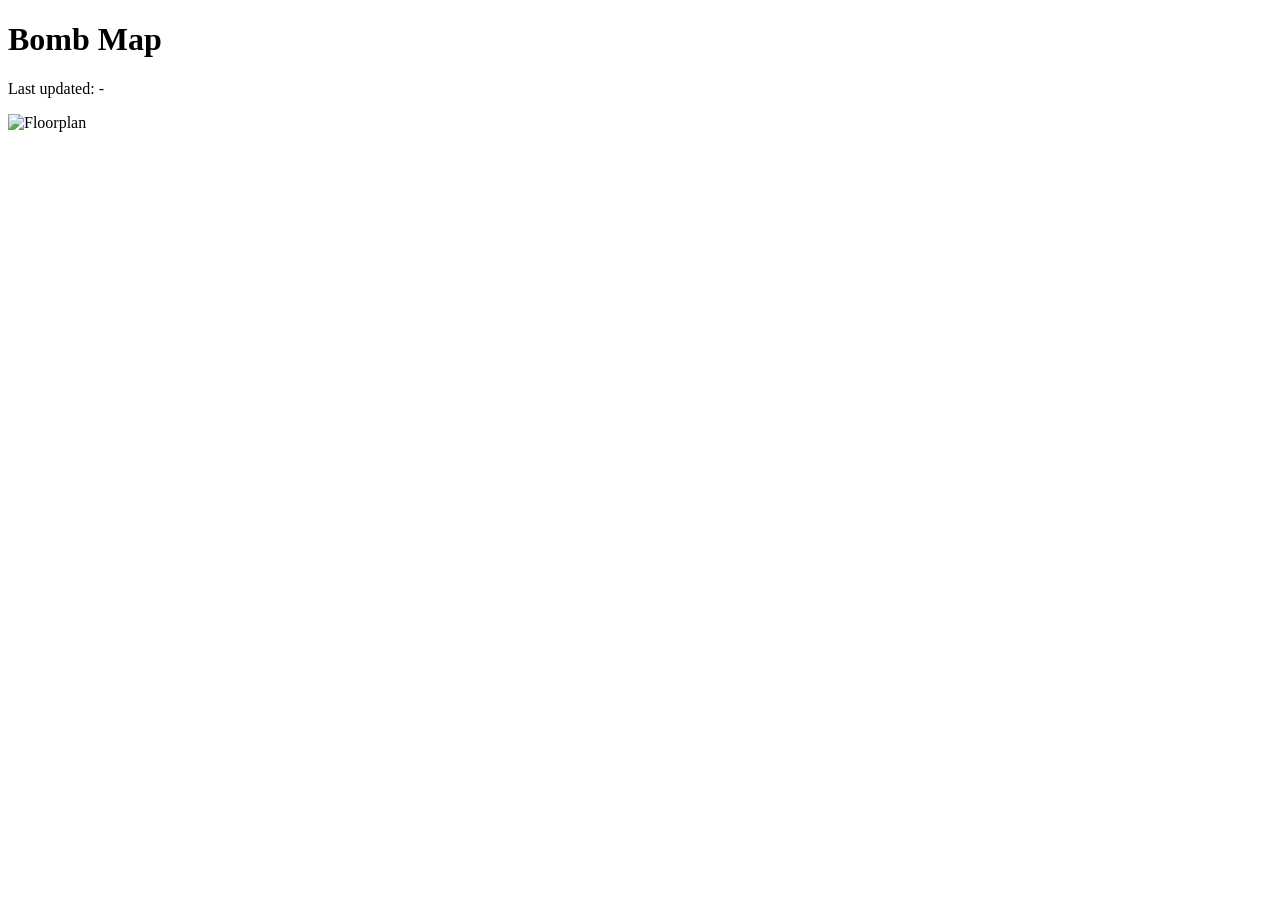
==== map.html @ fcf18f20 "Create map.html" ====
<!doctype html>
<html lang="en">

<head>
  <meta charset="utf-8" />
  <meta name="viewport" content="width=device-width,initial-scale=1,viewport-fit=cover" />
  <title>Bomb Map</title>
  <link rel="stylesheet" href="./css/map.css">
</head>

<body>
  <div class="wrap">
    <header>
      <h1>Bomb Map</h1>
      <div class="controls">
        <p id="lastRefresh" class="description">Last updated: -</p>
      </div>
    </header>

    <!-- Map container -->
    <div id="container" class="map-shell">
      <div class="panel map-container">
        <img id="floorImage" src="SSMap.png?v=2" alt="Floorplan">
      </div>
      <div id="statsContainer" class="panel stats-container"></div>
    </div>

    <!-- Scoreboard -->
    <div id="scoreboard" class="panel scoreboard"></div>

    <div id="status" class="status"></div>
  </div>

  <script type="application/javascript" src="./js/map.js"></script>
</body>


</html>
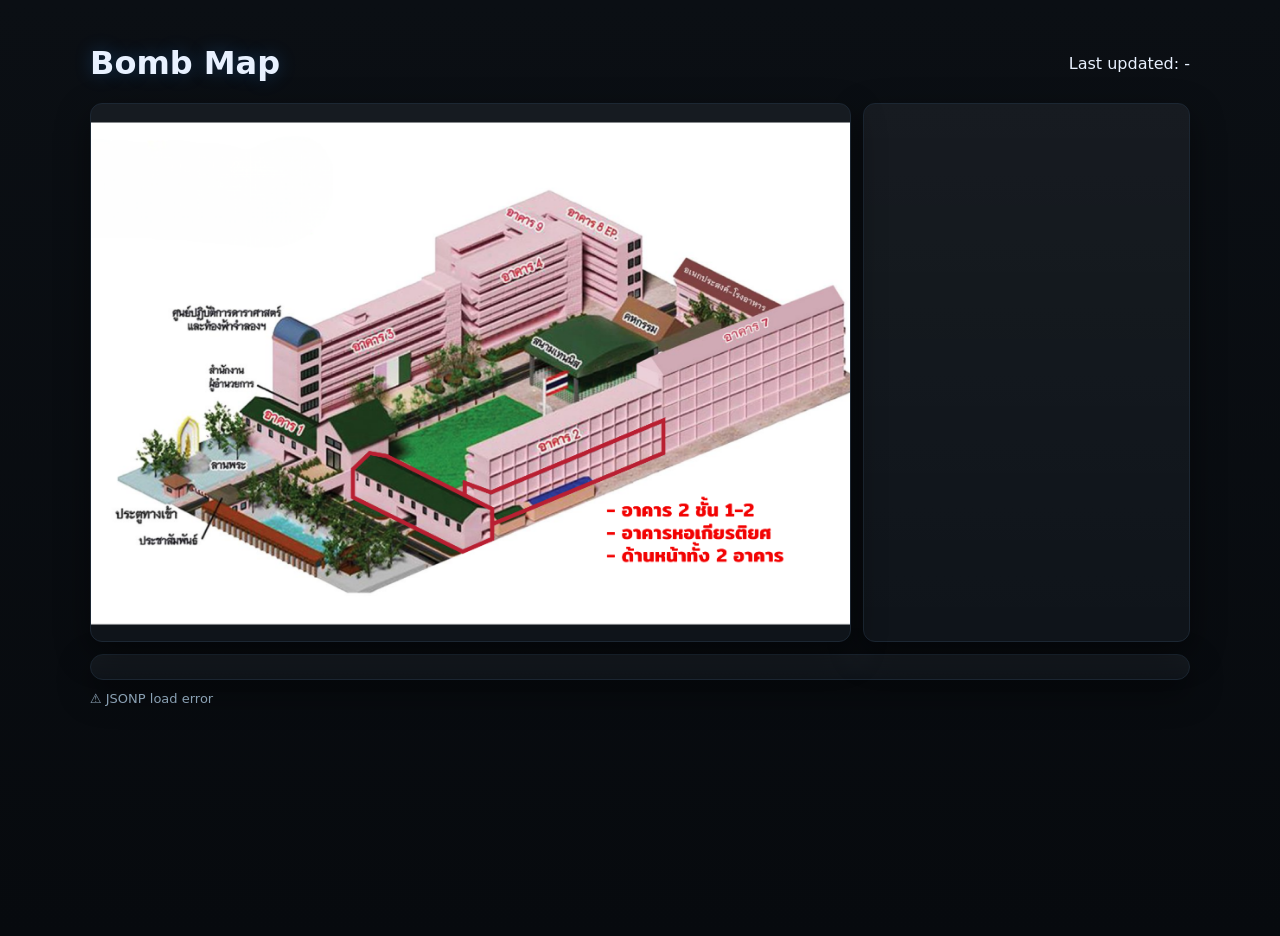
==== commit 5ec932be: "Add files via upload" ====
--- a/map.html
+++ b/map.html
@@ -1,39 +1,40 @@
-<!doctype html>
-<html lang="en">
-
-<head>
-  <meta charset="utf-8" />
-  <meta name="viewport" content="width=device-width,initial-scale=1,viewport-fit=cover" />
-  <title>Bomb Map</title>
-  <link rel="stylesheet" href="./css/map.css">
-</head>
-
-<body>
-  <div class="wrap">
-    <header>
-      <h1>Bomb Map</h1>
-      <div class="controls">
-        <p id="lastRefresh" class="description">Last updated: -</p>
-      </div>
-    </header>
-
-    <!-- Map container -->
-    <div id="container" class="map-shell">
-      <div class="panel map-container">
-        <img id="floorImage" src="SSMap.png?v=2" alt="Floorplan">
-      </div>
-      <div id="statsContainer" class="panel stats-container"></div>
-    </div>
-
-    <!-- Scoreboard -->
-    <div id="scoreboard" class="panel scoreboard"></div>
-
-    <div id="status" class="status"></div>
-  </div>
-
-  <script type="application/javascript" src="./js/map.js"></script>
-</body>
-
-
-</html>
-
+<!doctype html>
+<html lang="en">
+
+<head>
+  <meta charset="utf-8" />
+  <meta name="viewport" content="width=device-width,initial-scale=1,viewport-fit=cover" />
+  <title>Bomb Map</title>
+  <link rel="stylesheet" href="./css/map.css">
+</head>
+
+<body>
+  <div class="wrap">
+    <header>
+      <h1>Bomb Map</h1>
+      <div class="controls">
+        <p id="lastRefresh" class="description">Last updated: -</p>
+      </div>
+    </header>
+
+    <!-- Map container -->
+    <div id="container" class="map-shell">
+      <div class="panel map-container">
+        <img id="floorImage" src="SSMap.png?v=2" alt="Floorplan">
+      </div>
+      <div id="statsContainer" class="panel stats-container"></div>
+    </div>
+
+    <!-- Scoreboard -->
+    <div id="scoreboard" class="panel scoreboard"></div>
+
+    <div id="status" class="status"></div>
+  </div>
+
+  <script type="application/javascript" src="./js/map.js"></script>
+</body>
+
+
+</html>
+
+
--- a/css/map.css
+++ b/css/map.css
@@ -0,0 +1,379 @@
+:root {
+  --bg: #0b0f14;
+  --panel: #0f141a;
+  --muted: #8aa0b3;
+  --text: #e8f1ff;
+  --green: #24d88a;
+  --red: #ff5d5d;
+  --blue: #2a92ff;
+  --outline: #1c2733;
+  --radius: 14px;
+  --shadow: 0 12px 34px rgba(0, 0, 0, 0.45);
+}
+
+body {
+  margin: 0;
+  min-height: 100svh;
+  background: linear-gradient(180deg, #0b0f14, #070a0e);
+  color: var(--text);
+  font: 400 16px/1.45 system-ui, -apple-system, Segoe UI, Roboto, Helvetica,
+    Arial, sans-serif;
+}
+
+.wrap {
+  max-width: 1100px;
+  margin: clamp(10px, 4svh, 36px) auto;
+  padding: 0 16px;
+}
+
+header {
+  display: flex;
+  gap: 12px;
+  align-items: center;
+  justify-content: space-between;
+  flex-wrap: wrap;
+  margin-bottom: 12px;
+}
+
+h1 {
+  margin: 0;
+  font-weight: 800;
+  text-shadow: 0 0 18px rgba(42, 146, 255, 0.25);
+}
+
+.controls {
+  display: flex;
+  gap: 8px;
+  flex-wrap: wrap;
+}
+
+select,
+input {
+  height: 40px;
+  padding: 0 12px;
+  border-radius: 10px;
+  border: 1px solid var(--outline);
+  background: #121922;
+  color: var(--text);
+}
+
+.panel {
+  background: linear-gradient(180deg, rgba(255, 255, 255, 0.03), transparent),
+    var(--panel);
+  border: 1px solid var(--outline);
+  border-radius: var(--radius);
+  box-shadow: var(--shadow);
+}
+
+.legend {
+  display: flex;
+  gap: 12px;
+  align-items: center;
+  color: var(--muted);
+  font-size: 14px;
+}
+
+.dot {
+  width: 10px;
+  height: 10px;
+  border-radius: 50%;
+  display: inline-block;
+  margin-right: 6px;
+}
+
+.dot.green {
+  background: var(--green);
+}
+
+.dot.red {
+  background: var(--red);
+}
+
+/* Floorplan layout */
+.map-shell {
+  padding: 0;
+  display: flex;
+  gap: 12px;
+}
+
+.map-container {
+  position: relative;
+  width: 70%;
+  max-width: 1200px;
+  overflow: hidden;
+  border-radius: 12px;
+
+  img {
+    width: 100%;
+    height: auto;
+    display: block;
+  }
+}
+
+.stats-container {
+  display: flex;
+  flex-direction: column-reverse;
+  width: 30%;
+  border-radius: 12px;
+
+  .zone-stats-container {
+    display: flex;
+    height: 100%;
+    padding: 8px;
+    flex-direction: column;
+
+    .zone-stats {
+      display: flex;
+      flex-direction: row;
+      width: 100%;
+      max-width: 100%;
+      column-gap: 8px;
+      flex-grow: 1;
+    }
+
+    .common {
+      display: flex;
+      flex: 1 1 0;
+      flex-direction: column;
+      padding: 2px 8px;
+      border-radius: 12px;
+      font-weight: 800;
+      align-items: center;
+      justify-content: center;
+
+      p {
+        margin: 0;
+        padding-top: 2px;
+        padding-bottom: 2px;
+        text-align: center;
+      }
+    }
+
+    .green {
+      border: 1px solid #50e2a8;
+      color: #a9f3d2;
+      background: rgba(36, 216, 138, 0.1);
+    }
+
+    .red {
+      border: 1px solid #e25050;
+      color: #f3a9a9;
+      background: rgba(216, 36, 36, 0.1);
+    }
+  }
+}
+
+#pinsLayer {
+  position: absolute;
+  inset: 0;
+  pointer-events: none;
+}
+
+/* 📍 Pin Styling */
+.pin {
+  position: absolute;
+  transform: translate(-50%, -50%);
+  min-width: 46px;
+  background: #0e151d;
+  border: 1px solid var(--outline);
+  border-radius: 10px;
+  padding: 4px 5px;
+  text-align: center;
+  font-size: 12px;
+}
+
+.pin .id {
+  font-weight: 800;
+  font-size: 12px;
+  line-height: 1.1;
+}
+
+.pin .zone {
+  color: #8aa0b3;
+  font-size: 11px;
+  line-height: 1.1;
+}
+
+.pin .badge {
+  margin-top: 2px;
+  display: inline-block;
+  font-size: 10px;
+  padding: 2px 5px;
+  line-height: 1.1;
+}
+
+.pin.defX::after {
+  content: "✕";
+  position: absolute;
+  inset: -4px;
+  display: grid;
+  place-items: center;
+  font-size: 28px;
+  color: rgba(255, 93, 93, 0.9);
+  text-shadow: 0 0 10px rgba(255, 93, 93, 0.45);
+}
+
+.pin.faded {
+  opacity: 0.35;
+  filter: grayscale(0.25);
+}
+
+.description {
+  font-size: medium;
+}
+
+/* 📱 Extra small scaling for phones */
+@media (max-width: 600px) {
+  .pin {
+    min-width: 30px;
+    padding: 1.5px 3px;
+    font-size: 8.5px;
+    border-radius: 8px;
+  }
+
+  .pin .id {
+    font-size: 8.5px;
+  }
+
+  .pin .zone {
+    font-size: 7.5px;
+    display: none;
+  }
+
+  /* hide zone on phones */
+  .pin .badge {
+    font-size: 7.5px;
+    padding: 1px 3px;
+  }
+
+  .description {
+    font-size: small;
+  }
+
+  .map-shell {
+    flex-direction: column;
+  }
+
+  .map-container {
+    width: 100%;
+  }
+
+  .zone-stats-container {
+    width: 100%;
+  }
+
+  .stats-container {
+    width: 100%;
+    flex-direction: row;
+  }
+}
+
+/* Developer grid overlay */
+#gridOverlay {
+  position: absolute;
+  inset: 0;
+  pointer-events: none;
+  background-image: linear-gradient(
+      to right,
+      rgba(255, 255, 255, 0.06) 1px,
+      transparent 1px
+    ),
+    linear-gradient(to bottom, rgba(255, 255, 255, 0.06) 1px, transparent 1px);
+  background-size: 10% 10%;
+}
+
+.grid-label {
+  position: absolute;
+  font-size: 10px;
+  color: rgba(255, 255, 255, 0.6);
+  transform: translate(-50%, -50%);
+  user-select: none;
+}
+
+/* Scoreboard */
+.scoreboard {
+  padding: 12px;
+  margin-top: 12px;
+}
+
+.sb-head {
+  display: flex;
+  align-items: center;
+  justify-content: space-between;
+  margin-bottom: 8px;
+  color: var(--muted);
+  font-size: 14px;
+}
+
+.sb-grid {
+  display: grid;
+  gap: 8px;
+  grid-template-columns: repeat(auto-fill, minmax(120px, 1fr));
+}
+
+.sb-item {
+  display: flex;
+  align-items: center;
+  justify-content: space-between;
+  border: 1px solid var(--outline);
+  border-radius: 10px;
+  padding: 8px 10px;
+  background: #0e151d;
+}
+
+.sb-item .g {
+  font-weight: 700;
+}
+
+.sb-item .c {
+  font-weight: 800;
+  padding: 2px 8px;
+  border-radius: 999px;
+  border: 1px solid #50e2a8;
+  color: #a9f3d2;
+  background: rgba(36, 216, 138, 0.1);
+}
+
+.status {
+  margin-top: 10px;
+  color: var(--muted);
+  font-size: 13px;
+}
+
+a.btn {
+  display: inline-block;
+  height: 40px;
+  line-height: 40px;
+  padding: 0 12px;
+  border-radius: 10px;
+  background: #1b2430;
+  color: #bcd4f0;
+  text-decoration: none;
+  border: 1px solid var(--outline);
+}
+
+a.btn:hover {
+  background: #1f2b39;
+}
+
+.badge {
+  font-size: 10px;
+  padding: 2px 5px;
+  border-radius: 999px;
+  border: 1px solid;
+  display: inline-block;
+}
+
+/* 🔴 Active bombs */
+.badge.active {
+  color: #ffb0b0;
+  border-color: #ff9393;
+  background: rgba(255, 93, 93, 0.1);
+}
+
+/* 🟢 Defused bombs */
+.badge.defused {
+  color: #a9f3d2;
+  border-color: #50e2a8;
+  background: rgba(36, 216, 138, 0.1);
+}
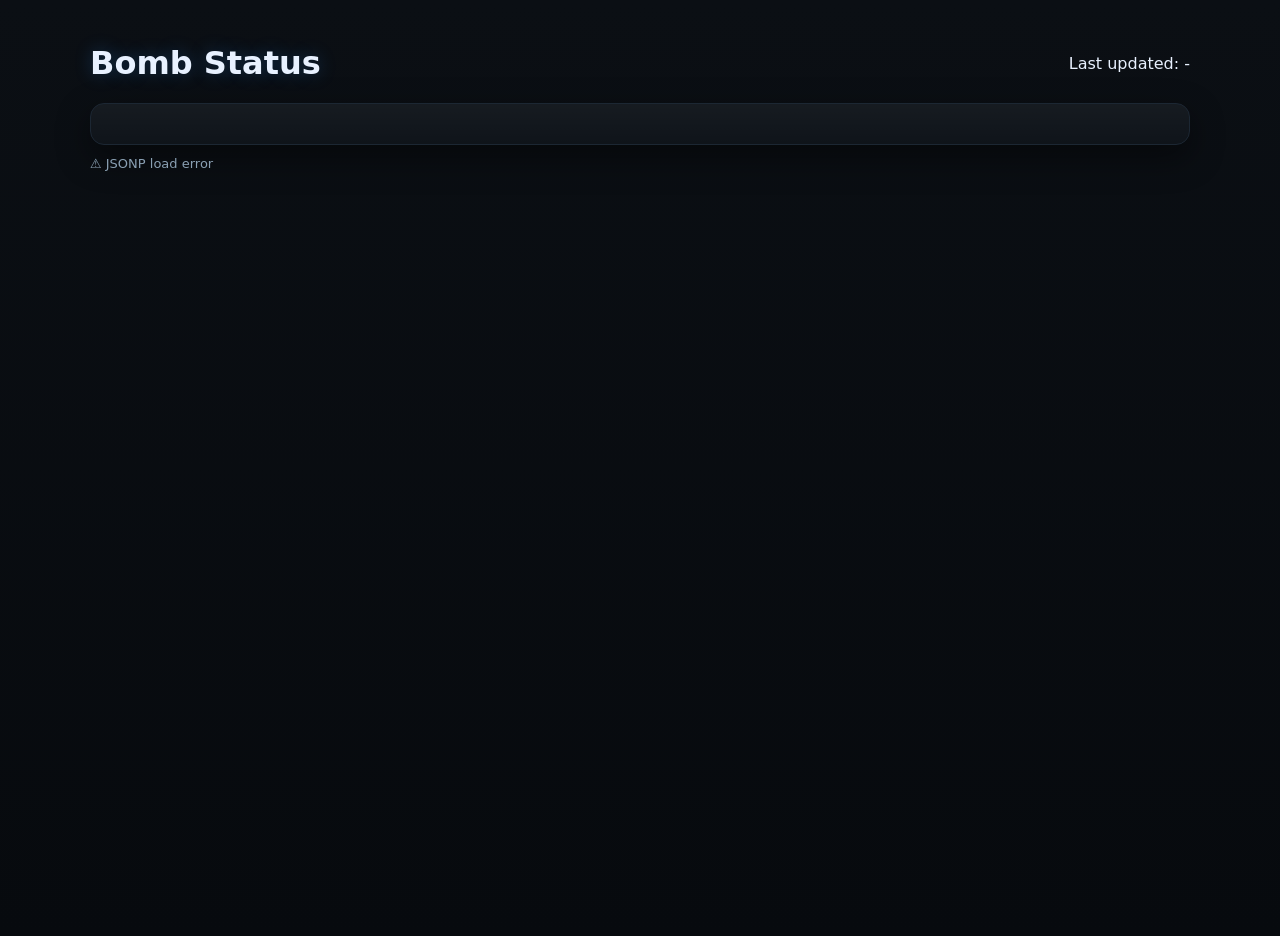
==== commit 54c72244: "Add files via upload" ====
--- a/map.html
+++ b/map.html
@@ -4,29 +4,21 @@
 <head>
   <meta charset="utf-8" />
   <meta name="viewport" content="width=device-width,initial-scale=1,viewport-fit=cover" />
-  <title>Bomb Map</title>
+  <title>Bomb Status</title>
   <link rel="stylesheet" href="./css/map.css">
 </head>
 
 <body>
   <div class="wrap">
     <header>
-      <h1>Bomb Map</h1>
+      <h1>Bomb Status</h1>
       <div class="controls">
         <p id="lastRefresh" class="description">Last updated: -</p>
       </div>
     </header>
 
-    <!-- Map container -->
-    <div id="container" class="map-shell">
-      <div class="panel map-container">
-        <img id="floorImage" src="SSMap.png?v=2" alt="Floorplan">
-      </div>
-      <div id="statsContainer" class="panel stats-container"></div>
-    </div>
-
-    <!-- Scoreboard -->
-    <div id="scoreboard" class="panel scoreboard"></div>
+    <!-- Bomb status summary -->
+    <div id="statsContainer" class="panel stats-container"></div>
 
     <div id="status" class="status"></div>
   </div>
--- a/css/map.css
+++ b/css/map.css
@@ -89,249 +89,60 @@
   background: var(--red);
 }
 
-/* Floorplan layout */
-.map-shell {
-  padding: 0;
-  display: flex;
-  gap: 12px;
-}
-
-.map-container {
-  position: relative;
-  width: 70%;
-  max-width: 1200px;
-  overflow: hidden;
-  border-radius: 12px;
-
-  img {
-    width: 100%;
-    height: auto;
-    display: block;
-  }
-}
-
-.stats-container {
-  display: flex;
-  flex-direction: column-reverse;
-  width: 30%;
-  border-radius: 12px;
-
-  .zone-stats-container {
-    display: flex;
-    height: 100%;
-    padding: 8px;
-    flex-direction: column;
-
-    .zone-stats {
-      display: flex;
-      flex-direction: row;
-      width: 100%;
-      max-width: 100%;
-      column-gap: 8px;
-      flex-grow: 1;
-    }
-
-    .common {
-      display: flex;
-      flex: 1 1 0;
-      flex-direction: column;
-      padding: 2px 8px;
-      border-radius: 12px;
-      font-weight: 800;
-      align-items: center;
-      justify-content: center;
-
-      p {
-        margin: 0;
-        padding-top: 2px;
-        padding-bottom: 2px;
-        text-align: center;
-      }
-    }
-
-    .green {
-      border: 1px solid #50e2a8;
-      color: #a9f3d2;
-      background: rgba(36, 216, 138, 0.1);
-    }
-
-    .red {
-      border: 1px solid #e25050;
-      color: #f3a9a9;
-      background: rgba(216, 36, 36, 0.1);
-    }
-  }
-}
-
-#pinsLayer {
-  position: absolute;
-  inset: 0;
-  pointer-events: none;
-}
-
-/* 📍 Pin Styling */
-.pin {
-  position: absolute;
-  transform: translate(-50%, -50%);
-  min-width: 46px;
-  background: #0e151d;
-  border: 1px solid var(--outline);
-  border-radius: 10px;
-  padding: 4px 5px;
-  text-align: center;
-  font-size: 12px;
-}
-
-.pin .id {
-  font-weight: 800;
-  font-size: 12px;
-  line-height: 1.1;
-}
-
-.pin .zone {
-  color: #8aa0b3;
-  font-size: 11px;
-  line-height: 1.1;
-}
-
-.pin .badge {
-  margin-top: 2px;
-  display: inline-block;
-  font-size: 10px;
-  padding: 2px 5px;
-  line-height: 1.1;
-}
-
-.pin.defX::after {
-  content: "✕";
-  position: absolute;
-  inset: -4px;
-  display: grid;
-  place-items: center;
-  font-size: 28px;
-  color: rgba(255, 93, 93, 0.9);
-  text-shadow: 0 0 10px rgba(255, 93, 93, 0.45);
-}
-
-.pin.faded {
-  opacity: 0.35;
-  filter: grayscale(0.25);
-}
-
 .description {
   font-size: medium;
 }
 
+/* Bomb status totals */
+.stats-container {
+  padding: 20px;
+}
+
+.totals {
+  display: flex;
+  flex-direction: row;
+  gap: 16px;
+}
+
+.common {
+  display: flex;
+  flex: 1 1 0;
+  flex-direction: column;
+  padding: 16px 8px;
+  border-radius: 12px;
+  font-weight: 800;
+  align-items: center;
+  justify-content: center;
+}
+
+.common p {
+  margin: 0;
+  padding-top: 2px;
+  padding-bottom: 2px;
+  text-align: center;
+}
+
+.green {
+  border: 1px solid #50e2a8;
+  color: #a9f3d2;
+  background: rgba(36, 216, 138, 0.1);
+}
+
+.red {
+  border: 1px solid #e25050;
+  color: #f3a9a9;
+  background: rgba(216, 36, 36, 0.1);
+}
+
 /* 📱 Extra small scaling for phones */
 @media (max-width: 600px) {
-  .pin {
-    min-width: 30px;
-    padding: 1.5px 3px;
-    font-size: 8.5px;
-    border-radius: 8px;
-  }
-
-  .pin .id {
-    font-size: 8.5px;
-  }
-
-  .pin .zone {
-    font-size: 7.5px;
-    display: none;
-  }
-
-  /* hide zone on phones */
-  .pin .badge {
-    font-size: 7.5px;
-    padding: 1px 3px;
-  }
-
   .description {
     font-size: small;
   }
 
-  .map-shell {
+  .totals {
     flex-direction: column;
   }
-
-  .map-container {
-    width: 100%;
-  }
-
-  .zone-stats-container {
-    width: 100%;
-  }
-
-  .stats-container {
-    width: 100%;
-    flex-direction: row;
-  }
-}
-
-/* Developer grid overlay */
-#gridOverlay {
-  position: absolute;
-  inset: 0;
-  pointer-events: none;
-  background-image: linear-gradient(
-      to right,
-      rgba(255, 255, 255, 0.06) 1px,
-      transparent 1px
-    ),
-    linear-gradient(to bottom, rgba(255, 255, 255, 0.06) 1px, transparent 1px);
-  background-size: 10% 10%;
-}
-
-.grid-label {
-  position: absolute;
-  font-size: 10px;
-  color: rgba(255, 255, 255, 0.6);
-  transform: translate(-50%, -50%);
-  user-select: none;
-}
-
-/* Scoreboard */
-.scoreboard {
-  padding: 12px;
-  margin-top: 12px;
-}
-
-.sb-head {
-  display: flex;
-  align-items: center;
-  justify-content: space-between;
-  margin-bottom: 8px;
-  color: var(--muted);
-  font-size: 14px;
-}
-
-.sb-grid {
-  display: grid;
-  gap: 8px;
-  grid-template-columns: repeat(auto-fill, minmax(120px, 1fr));
-}
-
-.sb-item {
-  display: flex;
-  align-items: center;
-  justify-content: space-between;
-  border: 1px solid var(--outline);
-  border-radius: 10px;
-  padding: 8px 10px;
-  background: #0e151d;
-}
-
-.sb-item .g {
-  font-weight: 700;
-}
-
-.sb-item .c {
-  font-weight: 800;
-  padding: 2px 8px;
-  border-radius: 999px;
-  border: 1px solid #50e2a8;
-  color: #a9f3d2;
-  background: rgba(36, 216, 138, 0.1);
 }
 
 .status {
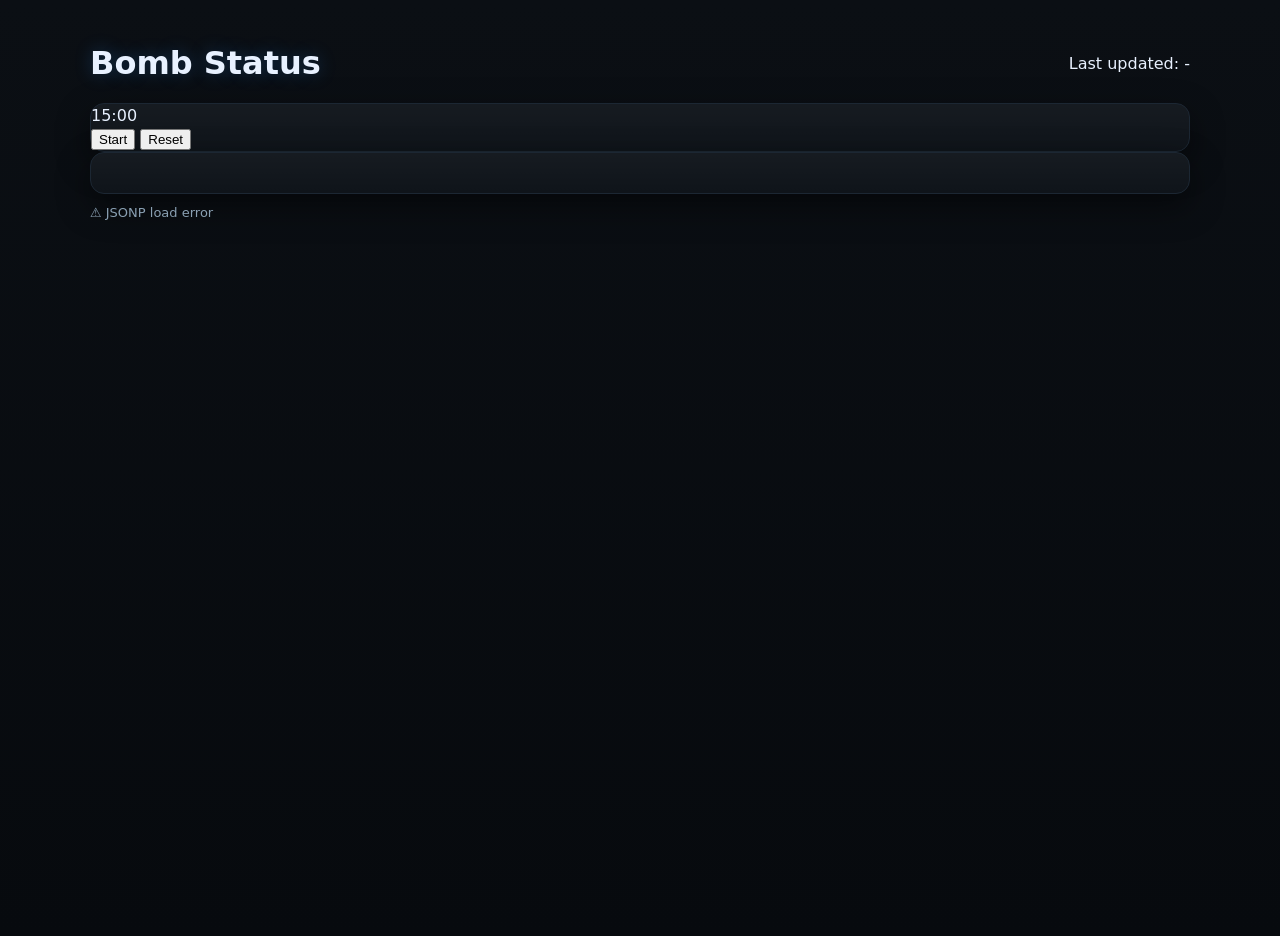
==== commit ba8c697e: "Update map.html" ====
--- a/map.html
+++ b/map.html
@@ -17,6 +17,15 @@
       </div>
     </header>
 
+    <!-- Countdown timer -->
+    <div class="panel timer-container">
+      <div id="timerDisplay" class="timer-display">15:00</div>
+      <div class="timer-controls">
+        <button id="timerStartBtn" type="button">Start</button>
+        <button id="timerResetBtn" type="button" class="secondary">Reset</button>
+      </div>
+    </div>
+
     <!-- Bomb status summary -->
     <div id="statsContainer" class="panel stats-container"></div>
 
